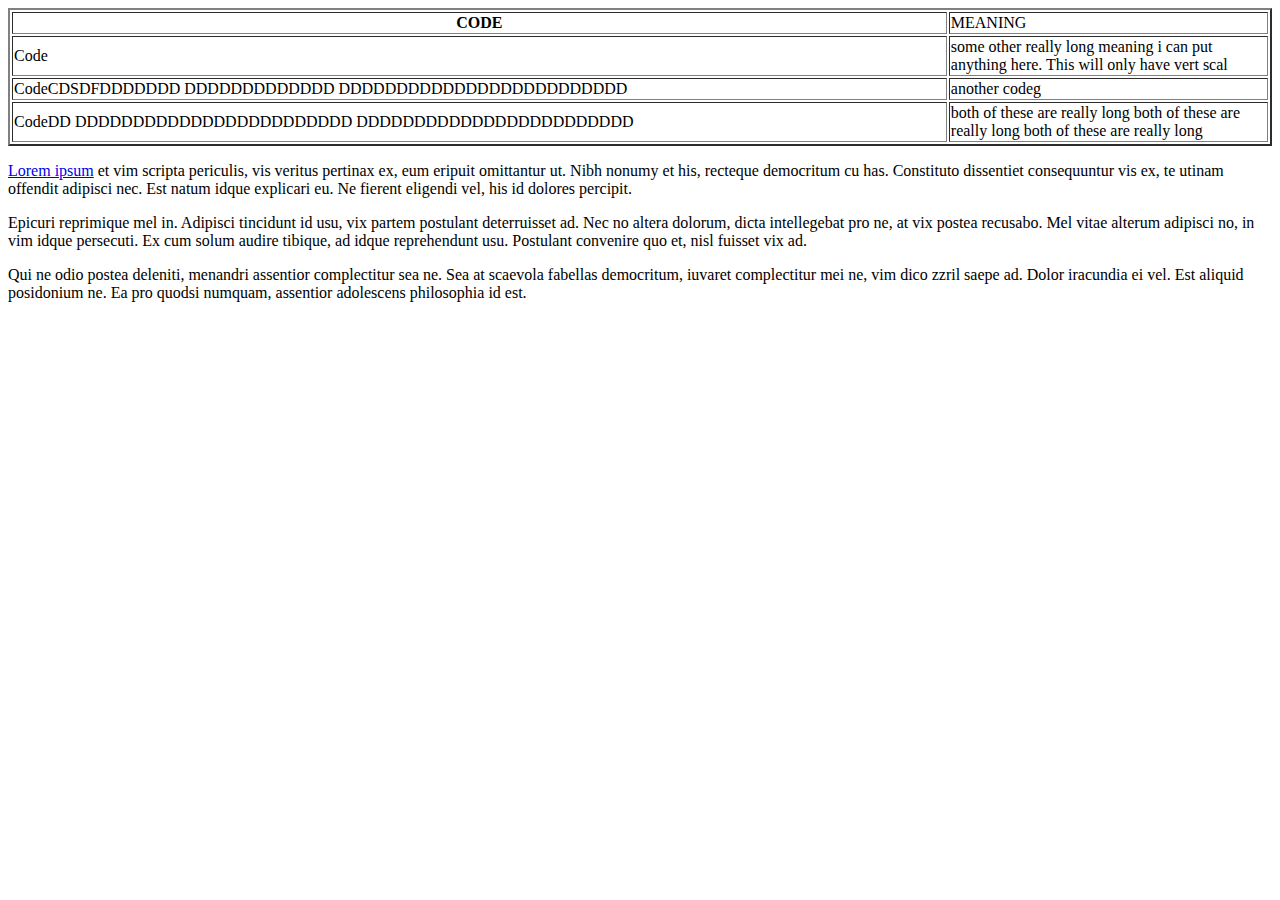
==== searchTool/WebContent/data/acro.html @ 51e840e0 "new content" ====
<html>
<table border="2" width="100%">
<col width="50" >
<col width="100">
<tr><th>CODE</td><td>MEANING</td></tr>
<tr><td style="word-wrap:break-word;">Code</td><td style="word-wrap:break-word;">some other really long meaning i can put anything here.  This will only have vert scal</td></tr>
<tr><td style="word-wrap:break-word;">CodeCDSDFDDDDDDD DDDDDDDDDDDDD DDDDDDDDDDDDDDDDDDDDDDDDD</td><td style="word-wrap:break-word;">another codeg</td></tr>
<tr><td style="word-wrap:break-word;">CodeDD DDDDDDDDDDDDDDDDDDDDDDDD DDDDDDDDDDDDDDDDDDDDDDDD</td><td style="word-wrap:break-word;">both of these are really long both of these are really long both of these are really long</td></tr>
</table>
<p><a href="http://en.wikipedia.org/wiki/Lorem_ipsum" target="_blank">Lorem ipsum</a> et vim scripta periculis, vis veritus
pertinax ex, eum eripuit omittantur ut. Nibh nonumy et his, recteque democritum
cu has. Constituto dissentiet consequuntur vis ex, te utinam offendit adipisci
nec. Est natum idque explicari eu. Ne fierent eligendi vel, his id dolores
percipit.
</p>
 
<p> Epicuri reprimique mel in. Adipisci tincidunt id usu, vix
partem postulant deterruisset ad. Nec no altera dolorum, dicta intellegebat pro
ne, at vix postea recusabo. Mel vitae alterum adipisci no, in vim idque
persecuti. Ex cum solum audire tibique, ad idque reprehendunt usu. Postulant
convenire quo et, nisl fuisset vix ad.
</p>
 
<p> Qui ne odio postea deleniti,
menandri assentior complectitur sea ne. Sea at scaevola fabellas
democritum, iuvaret complectitur mei ne, vim dico zzril saepe ad.
Dolor iracundia ei vel. Est aliquid posidonium ne. Ea pro quodsi
numquam, assentior adolescens philosophia id est.</p>

</html>
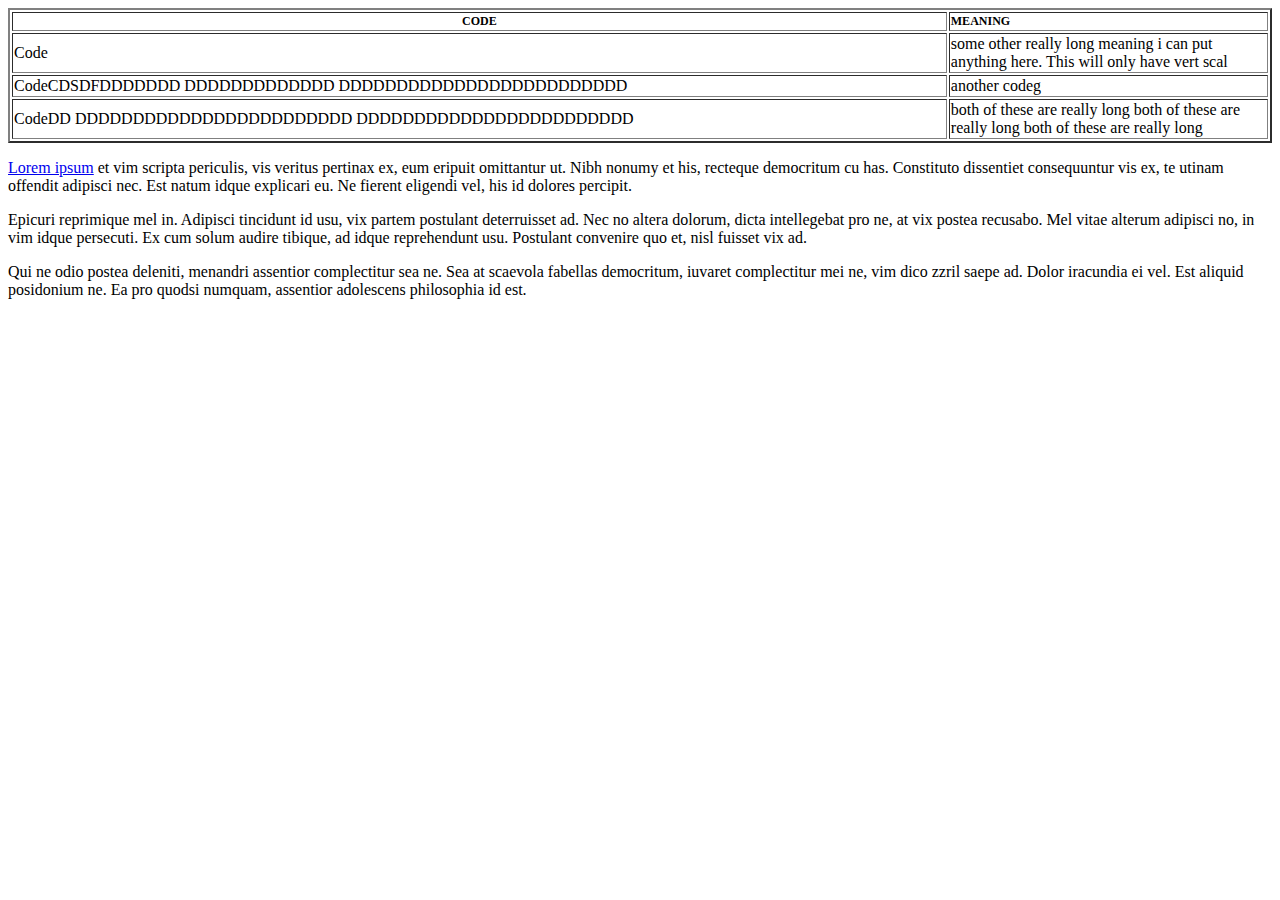
==== commit 7e0ef128: "less wordy" ====
--- a/searchTool/WebContent/data/acro.html
+++ b/searchTool/WebContent/data/acro.html
@@ -2,7 +2,7 @@
 <table border="2" width="100%">
 <col width="50" >
 <col width="100">
-<tr><th>CODE</td><td>MEANING</td></tr>
+<tr><th style="font-weight:bold;font-size:12;">CODE</td><td style="font-weight:bold;font-size:12;">MEANING</td></tr>
 <tr><td style="word-wrap:break-word;">Code</td><td style="word-wrap:break-word;">some other really long meaning i can put anything here.  This will only have vert scal</td></tr>
 <tr><td style="word-wrap:break-word;">CodeCDSDFDDDDDDD DDDDDDDDDDDDD DDDDDDDDDDDDDDDDDDDDDDDDD</td><td style="word-wrap:break-word;">another codeg</td></tr>
 <tr><td style="word-wrap:break-word;">CodeDD DDDDDDDDDDDDDDDDDDDDDDDD DDDDDDDDDDDDDDDDDDDDDDDD</td><td style="word-wrap:break-word;">both of these are really long both of these are really long both of these are really long</td></tr>
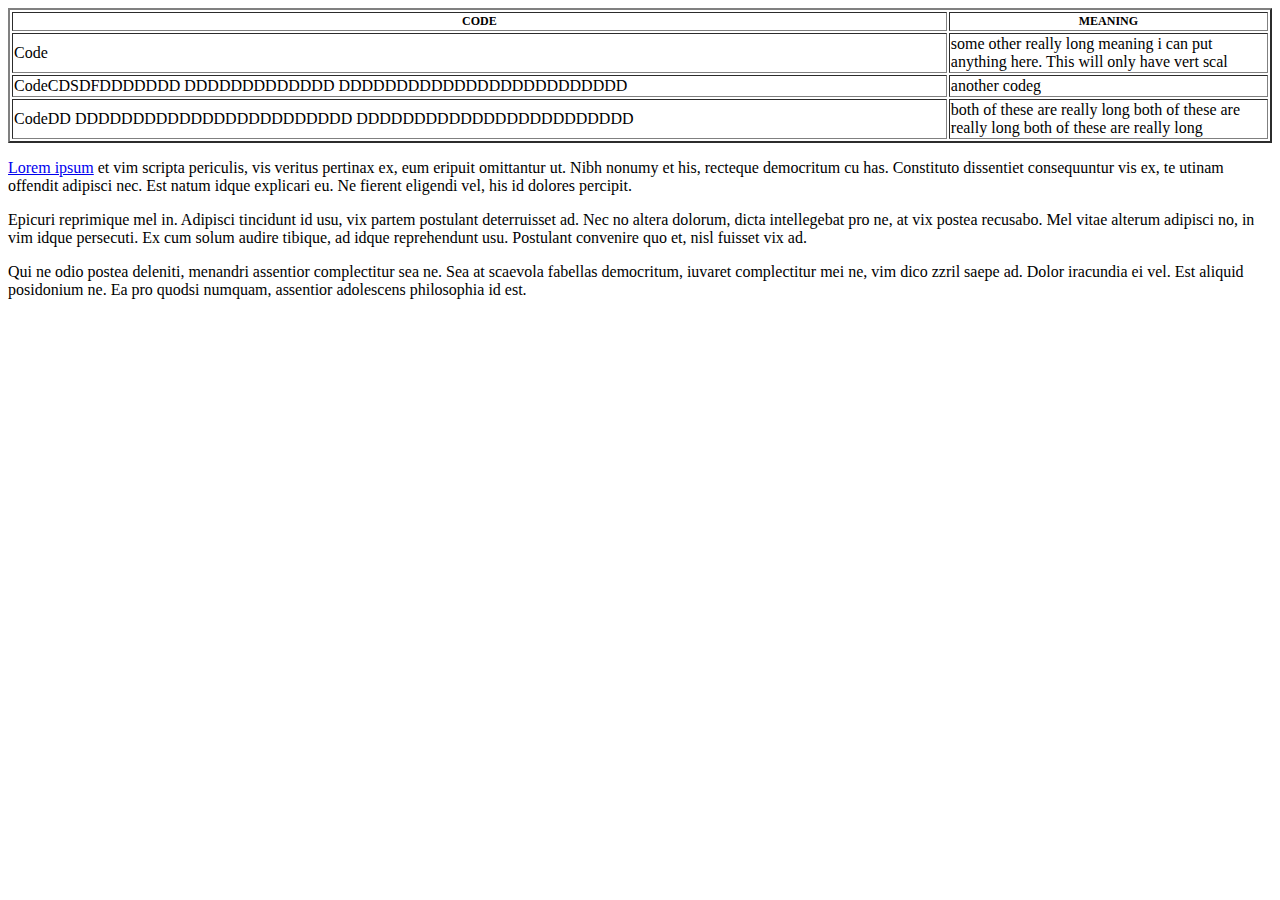
==== commit 28ed9b75: "1/23 commit" ====
--- a/searchTool/WebContent/data/acro.html
+++ b/searchTool/WebContent/data/acro.html
@@ -1,13 +1,13 @@
-<html>
+<html><body>
 <table border="2" width="100%">
 <col width="50" >
 <col width="100">
-<tr><th style="font-weight:bold;font-size:12;">CODE</td><td style="font-weight:bold;font-size:12;">MEANING</td></tr>
+<tr><th style="font-weight:bold;font-size:12;">CODE</th><th style="font-weight:bold;font-size:12;">MEANING</th></tr>
 <tr><td style="word-wrap:break-word;">Code</td><td style="word-wrap:break-word;">some other really long meaning i can put anything here.  This will only have vert scal</td></tr>
 <tr><td style="word-wrap:break-word;">CodeCDSDFDDDDDDD DDDDDDDDDDDDD DDDDDDDDDDDDDDDDDDDDDDDDD</td><td style="word-wrap:break-word;">another codeg</td></tr>
 <tr><td style="word-wrap:break-word;">CodeDD DDDDDDDDDDDDDDDDDDDDDDDD DDDDDDDDDDDDDDDDDDDDDDDD</td><td style="word-wrap:break-word;">both of these are really long both of these are really long both of these are really long</td></tr>
 </table>
-<p><a href="http://en.wikipedia.org/wiki/Lorem_ipsum" target="_blank">Lorem ipsum</a> et vim scripta periculis, vis veritus
+<p><a href="http://en.wikipedia.org/wiki/Lorem_ipsum">Lorem ipsum</a> et vim scripta periculis, vis veritus
 pertinax ex, eum eripuit omittantur ut. Nibh nonumy et his, recteque democritum
 cu has. Constituto dissentiet consequuntur vis ex, te utinam offendit adipisci
 nec. Est natum idque explicari eu. Ne fierent eligendi vel, his id dolores
@@ -26,5 +26,5 @@
 democritum, iuvaret complectitur mei ne, vim dico zzril saepe ad.
 Dolor iracundia ei vel. Est aliquid posidonium ne. Ea pro quodsi
 numquam, assentior adolescens philosophia id est.</p>
-
+</body>
 </html>